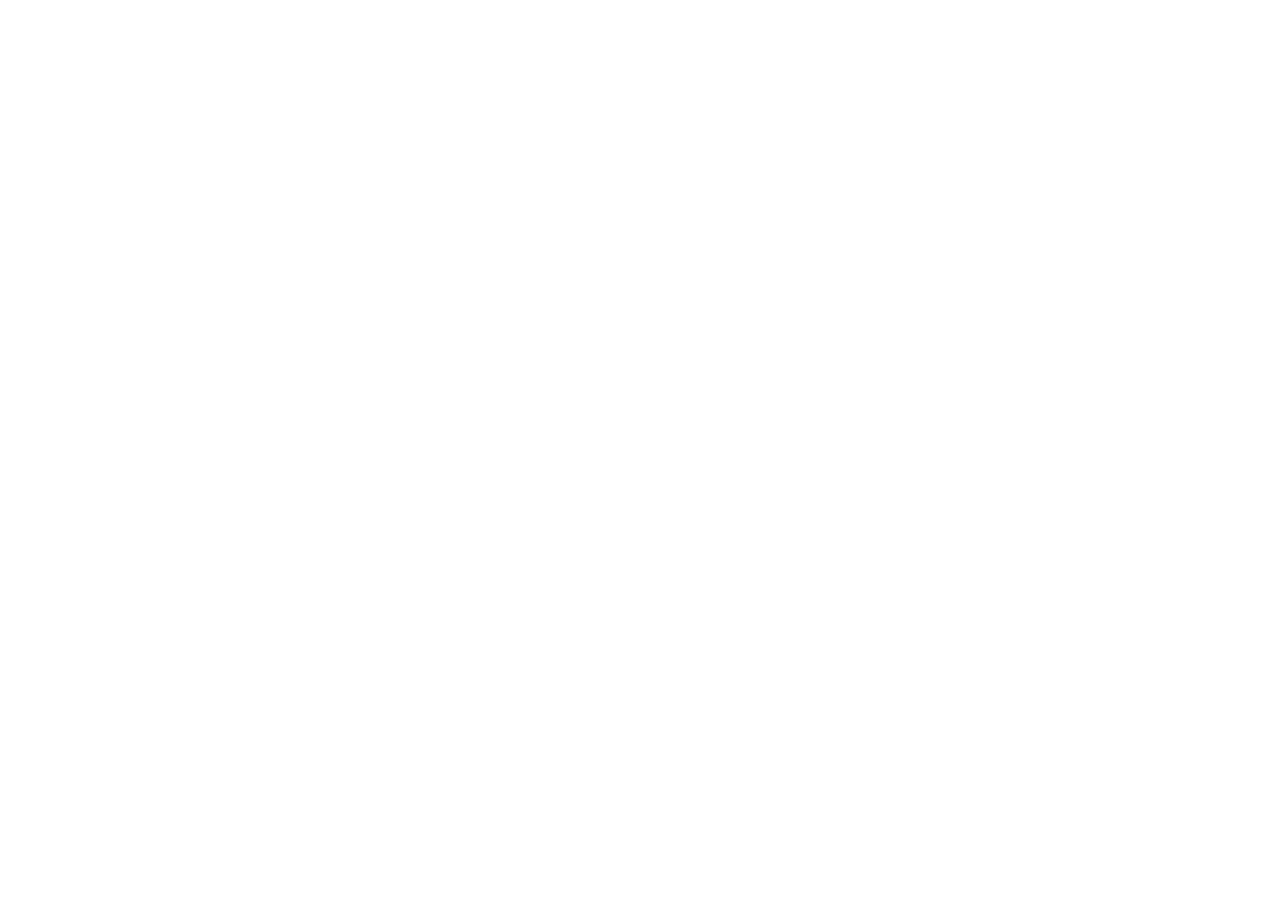
==== click.html @ cb182e64 "Initializing project... should have done this a long time ago" ====
<!DOCTYPE html>
<html>
<head>
    <title>Can - Mouse Click Demo</title>
    <meta charset="utf-8" />
    <meta name="viewport" content="width=device-width, initial-scale=1">
    <link type="text/css" rel="stylesheet" href="styles/global.css" />
    <script type="text/javascript" src="scripts/can.js"></script>
    <script type="text/javascript"><!--
var test = function () {
    can.screen.fitWindow();
    var back = can.create.rect(0, 0, can.width, can.height, "#fff");

    var mousedrag = can.create.text("Mouse Drag", 10, 10, null, null, "#00a");
    mousedrag.setEvent("mousedown", function (e) {
        this.xs = e.x;
        this.ys = e.y;
    });
    mousedrag.setEvent("mousedrag", function (e) {
        this.setString("DRAGGED!");
        this.style = "#f00";
        this.moveBy(e.x-this.xs, e.y-this.ys);
        this.xs = e.x;
        this.ys = e.y;
        can.draw();
    });

    var click = can.create.text("Click", 10, 40, null, null, "#00a");
    var clickCount = 0;
    click.setEvent("click", function (e) {
        this.setString("CLICKED! (" + (++clickCount) + ")");
        this.style = "#f00";
        can.draw();
    });

    dblclick = can.create.text("Double Click", 10, 70, null, null, "#00a");
    var dblclickCount = 0;
    dblclick.setEvent("dblclick", function (e) {
        this.setString("Double CLICKED! (" + (++dblclickCount) + ")");
        this.style = "#f00";
        can.draw();
    });

    var mouseenter = can.create.text("Mouse Enter", 10, 100, null, null, "#00a");
    mouseenter.setEvent("mouseenter", function (e) {
        this.setString("Mouse Entered!");
        this.style = "#f00";
        can.draw();
    });

    var mouseleave = can.create.text("Mouse Leave", 10, 130, null, null, "#00a");
    mouseleave.setEvent("mouseleave", function (e) {
        this.setString("Mouse Left!");
        this.style = "#f00";
        can.draw();
    });

    var mousedown = can.create.text("Mouse Down", 10, 160, null, null, "#00a");
    mousedown.setEvent("mousedown", function (e) {
        this.setString("Mouse Press!");
        this.style = "#f00";
        can.draw();
    });

    mousemoves = can.create.text("Mouse Move", 10, 190, null, null, "#00a");
    back.setEvent("mousemove", function (e) {
        mousemoves.setString("(x: " + e.x + ", y: " + e.y + ")");
        mousemoves.style = "#000";
        can.draw();
    });

    var mouseup = can.create.text("Mouse Up", 10, 220, null, null, "#00a");
    mouseup.setEvent("mouseup", function (e) {
        this.setString("Mouse Up!");
        this.style = "#f00";
        can.draw();
    });

    var offscreen = can.create.text("offscreen (click to test)", 10, 250, null, null, "#00a");
    offscreen.setEvent("offscreen", function (e) {
        this.setString("Is Off Screen!");
        this.style = "#f00";
        alert(this.str);
        this.moveTo(10, 250);
        this.remove();
    });
    offscreen.setEvent("click", function (e) {
        this.moveTo(0,-30);
        can.draw();
    });


    can.draw();
}
    --></script>
</head>
<body onload='can.init(document.getElementsByTagName("canvas")[0]);test()'>
    <canvas></canvas>
</body>
</html>
---- styles/global.css ----
body    {margin: 0px;
        padding: 0px;
        overflow: hidden;
        text-align: center;
        width: 100%;
        height: 100%;}

window {margin: 0px;
        padding: 0px;}

canvas  {margin: auto;}
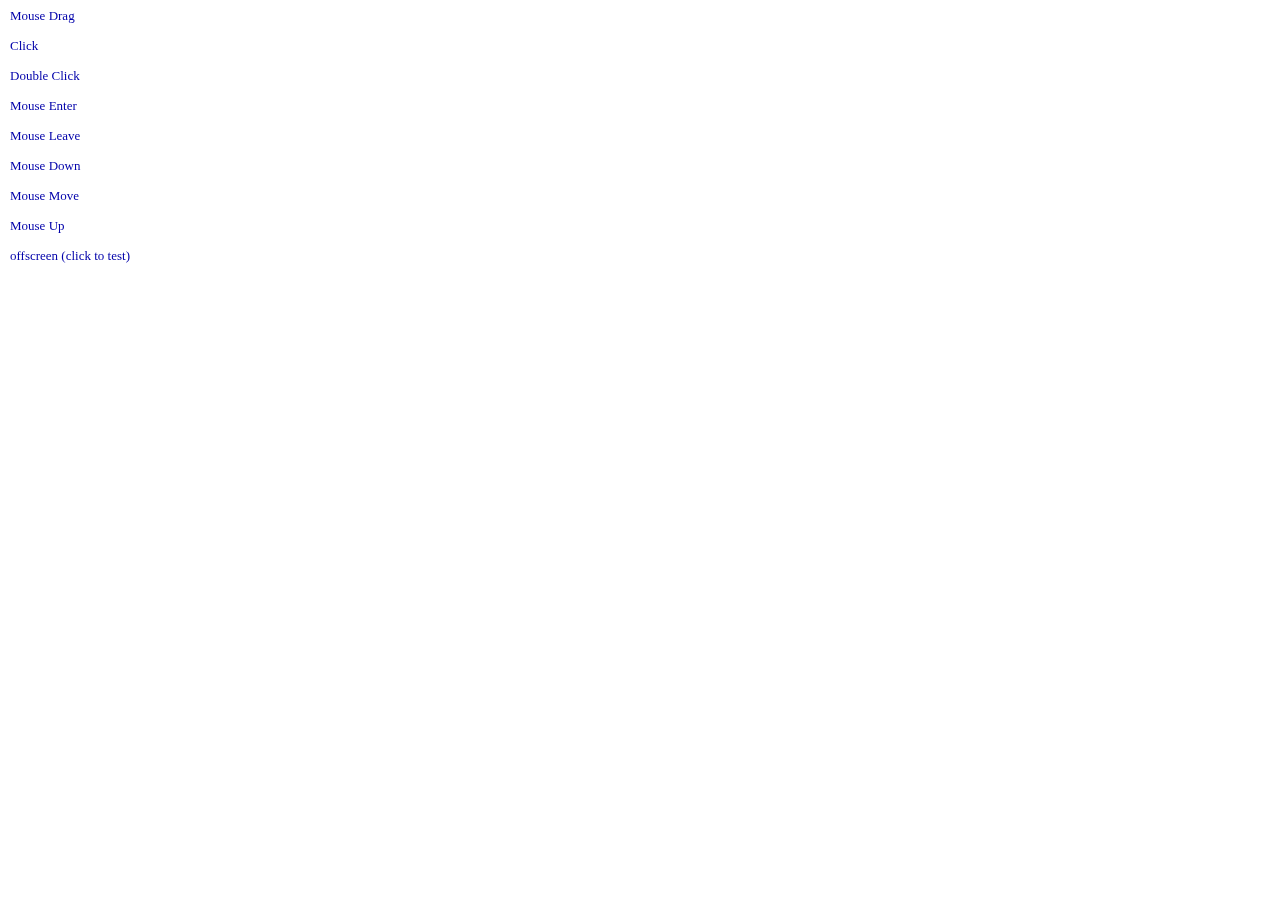
==== commit 6bd902b2: "I've hacked on Code's changes long enough to go with them, merging" ====
--- a/click.html
+++ b/click.html
@@ -8,93 +8,104 @@
     <script type="text/javascript" src="scripts/can.js"></script>
     <script type="text/javascript"><!--
 var test = function () {
-    can.screen.fitWindow();
-    var back = can.create.rect(0, 0, can.width, can.height, "#fff");
+    var stage = can.stage(document.getElementsByTagName("canvas")[0]);
+    stage.fitWindow();
+    var back = can.rect({x:0, y:0, width:stage.width(), height:stage.height(), fill:"#fff"});
+    stage.add(back);
 
-    var mousedrag = can.create.text("Mouse Drag", 10, 10, null, null, "#00a");
-    mousedrag.setEvent("mousedown", function (e) {
+    var mousedrag = can.text({str:"Mouse Drag", x:10, y:10, fill:"#00a"});
+    stage.add(mousedrag);
+    mousedrag.on("mousedown", function (e) {
         this.xs = e.x;
         this.ys = e.y;
     });
-    mousedrag.setEvent("mousedrag", function (e) {
-        this.setString("DRAGGED!");
-        this.style = "#f00";
-        this.moveBy(e.x-this.xs, e.y-this.ys);
+    mousedrag.on("mousedrag", function (e) {
+        this.text("DRAGGED!");
+        this.fill = "#f00";
+        this.move(e.x-this.xs, e.y-this.ys);
         this.xs = e.x;
         this.ys = e.y;
-        can.draw();
     });
 
-    var click = can.create.text("Click", 10, 40, null, null, "#00a");
+    var click = can.text({str:"Click", x:10, y:40, fill:"#00a"});
+    stage.add(click);
     var clickCount = 0;
-    click.setEvent("click", function (e) {
-        this.setString("CLICKED! (" + (++clickCount) + ")");
-        this.style = "#f00";
-        can.draw();
+    click.on("click", function (e) {
+        this.text("CLICKED! (" + (++clickCount) + ")");
+        this.fill = "#f00";
+        stage.draw();
     });
 
-    dblclick = can.create.text("Double Click", 10, 70, null, null, "#00a");
+    dblclick = can.text({str:"Double Click", x:10, y:70, fill:"#00a"});
+    stage.add(dblclick);
     var dblclickCount = 0;
-    dblclick.setEvent("dblclick", function (e) {
-        this.setString("Double CLICKED! (" + (++dblclickCount) + ")");
-        this.style = "#f00";
-        can.draw();
+    dblclick.on("dblclick", function (e) {
+        this.text("Double CLICKED! (" + (++dblclickCount) + ")");
+        this.fill = "#f00";
+        stage.draw();
     });
 
-    var mouseenter = can.create.text("Mouse Enter", 10, 100, null, null, "#00a");
-    mouseenter.setEvent("mouseenter", function (e) {
-        this.setString("Mouse Entered!");
-        this.style = "#f00";
-        can.draw();
+    var mouseenter = can.text({str:"Mouse Enter", x:10, y:100, fill:"#00a"});
+    stage.add(mouseenter);
+    mouseenter.on("mouseenter", function (e) {
+        this.text("Mouse Entered!");
+        this.fill = "#f00";
+        stage.draw();
     });
 
-    var mouseleave = can.create.text("Mouse Leave", 10, 130, null, null, "#00a");
-    mouseleave.setEvent("mouseleave", function (e) {
-        this.setString("Mouse Left!");
-        this.style = "#f00";
-        can.draw();
+    var mouseleave = can.text({str:"Mouse Leave", x:10, y:130, fill:"#00a"});
+    stage.add(mouseleave);
+    mouseleave.on("mouseleave", function (e) {
+        this.text("Mouse Left!");
+        this.fill = "#f00";
+        stage.draw();
     });
 
-    var mousedown = can.create.text("Mouse Down", 10, 160, null, null, "#00a");
-    mousedown.setEvent("mousedown", function (e) {
-        this.setString("Mouse Press!");
-        this.style = "#f00";
-        can.draw();
+    var mousedown = can.text({str:"Mouse Down", x:10, y:160, fill:"#00a"});
+    stage.add(mousedown);
+    mousedown.on("mousedown", function (e) {
+        this.text("Mouse Press!");
+        this.fill = "#f00";
+        stage.draw();
     });
 
-    mousemoves = can.create.text("Mouse Move", 10, 190, null, null, "#00a");
-    back.setEvent("mousemove", function (e) {
-        mousemoves.setString("(x: " + e.x + ", y: " + e.y + ")");
-        mousemoves.style = "#000";
-        can.draw();
+    mousemoves = can.text({str:"Mouse Move", x:10, y:190, fill:"#00a"});
+    stage.add(mousemoves);
+    back.on("mousemove", function (e) {
+        mousemoves.text("(x: " + e.x + ", y: " + e.y + ")");
+        mousemoves.fill = "#000";
+        stage.draw();
     });
 
-    var mouseup = can.create.text("Mouse Up", 10, 220, null, null, "#00a");
-    mouseup.setEvent("mouseup", function (e) {
-        this.setString("Mouse Up!");
-        this.style = "#f00";
-        can.draw();
+    var mouseup = can.text({str:"Mouse Up", x:10, y:220, fill:"#00a"});
+    stage.add(mouseup);
+    mouseup.on("mouseup", function (e) {
+        this.text("Mouse Up!");
+        this.fill = "#f00";
+        stage.draw();
     });
 
-    var offscreen = can.create.text("offscreen (click to test)", 10, 250, null, null, "#00a");
-    offscreen.setEvent("offscreen", function (e) {
-        this.setString("Is Off Screen!");
-        this.style = "#f00";
+    var offscreen = can.text({str:"offscreen (click to test)", x:10, y:250, fill:"#00a"});
+    stage.add(offscreen);
+    offscreen.on("offscreen", function (e) {
+        this.text("Is Off Screen!");
+        this.fill = "#f00";
         alert(this.str);
-        this.moveTo(10, 250);
+        this.offset(10, 250);
         this.remove();
     });
-    offscreen.setEvent("click", function (e) {
-        this.moveTo(0,-30);
-        can.draw();
+    offscreen.on("click", function (e) {
+        this.offset(0,-30);
+        stage.draw();
     });
 
 
-    can.draw();
+    stage.draw();
 }
+window.addEventListener("load", test, false);
     --></script>
 </head>
-<body onload='can.init(document.getElementsByTagName("canvas")[0]);test()'>
+<body>
     <canvas></canvas>
 </body>
 </html>
